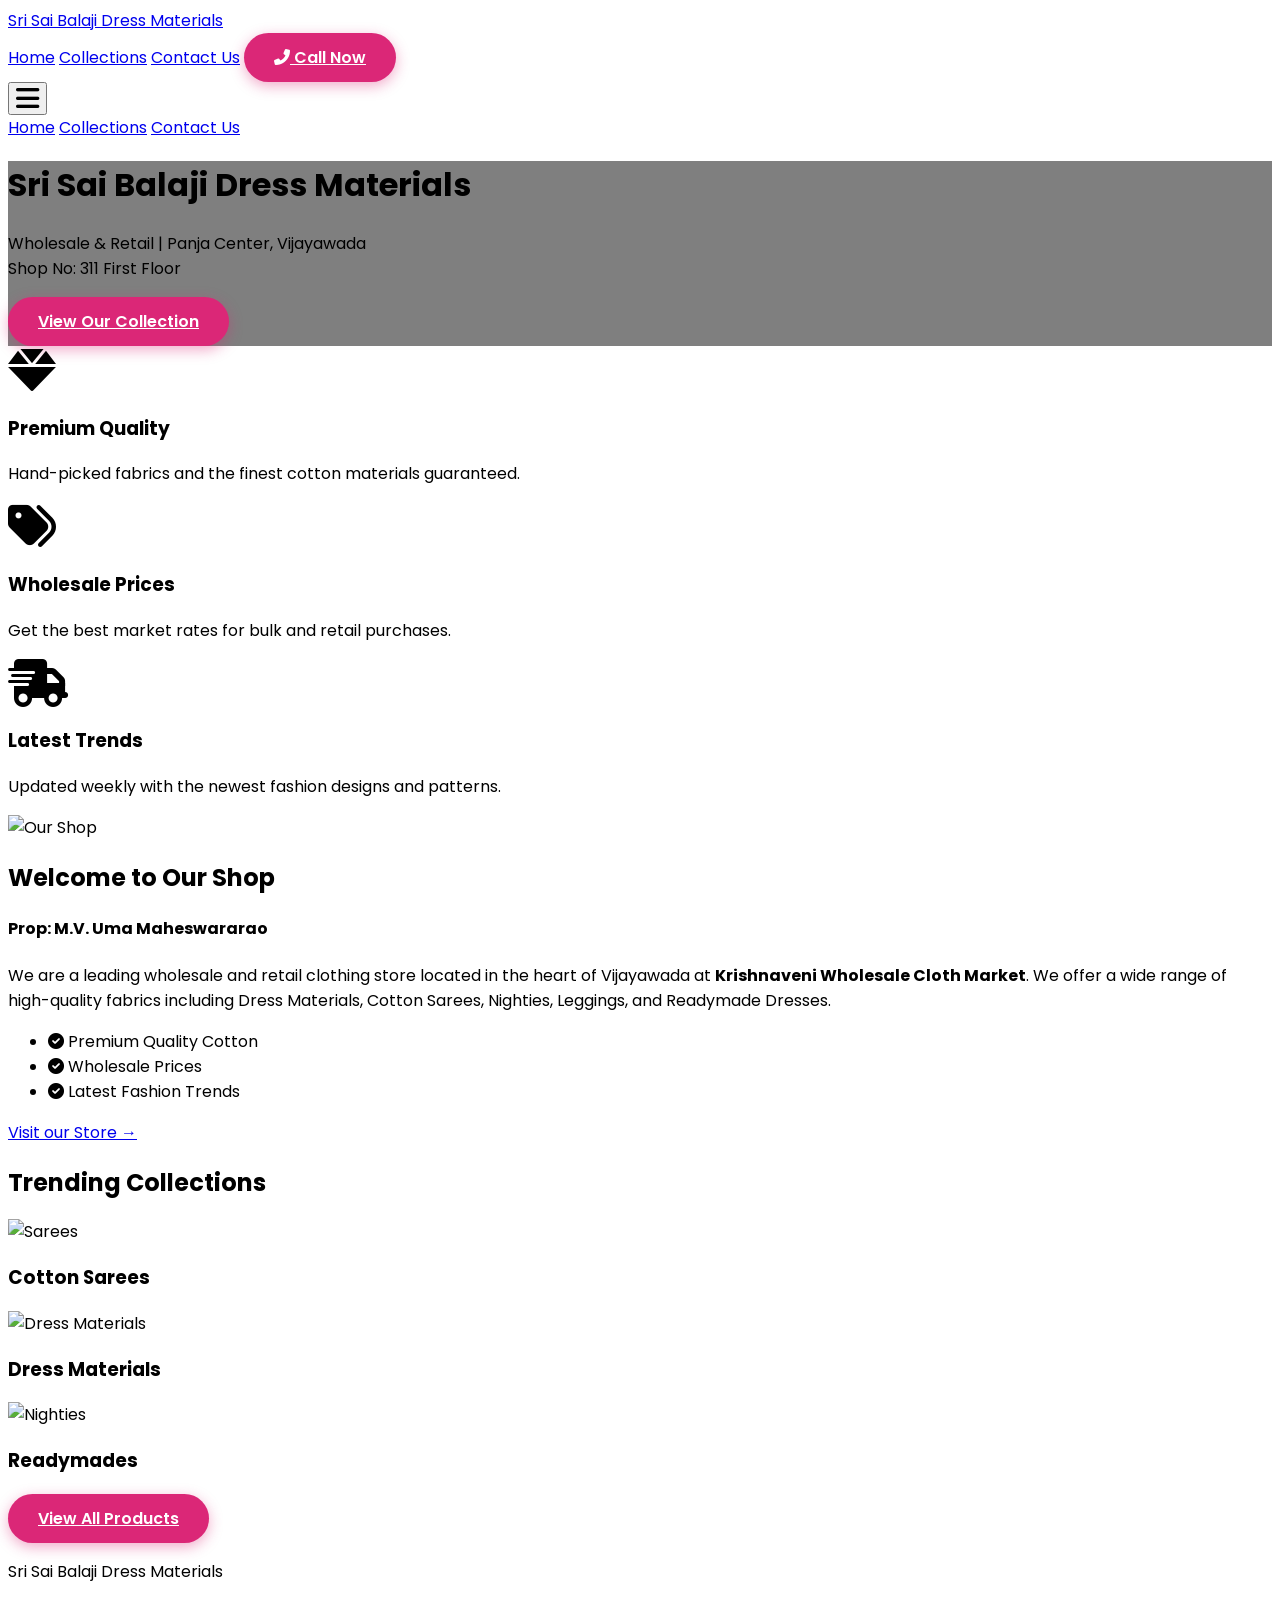
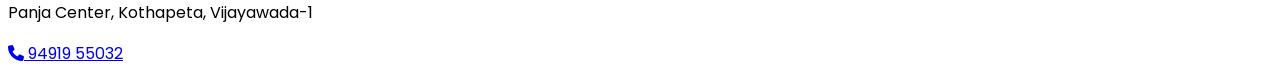
==== index.html @ e8c5100f "Add files via upload" ====
<!DOCTYPE html>
<html lang="en">
<head>
    <meta charset="UTF-8">
    <meta name="viewport" content="width=device-width, initial-scale=1.0">
    <title>Sri Sai Balaji Dress Materials | Home</title>
    
    <script src="https://cdn.tailwindcss.com"></script>
    
    <link href="https://fonts.googleapis.com/css2?family=Poppins:wght@300;400;600;700&display=swap" rel="stylesheet">
    <link rel="stylesheet" href="https://cdnjs.cloudflare.com/ajax/libs/font-awesome/6.0.0/css/all.min.css">
    
    <link rel="stylesheet" href="style.css">
</head>
<body class="bg-gray-50 text-gray-800">

    <nav class="bg-white shadow-md fixed w-full z-50">
        <div class="container mx-auto px-6 py-4 flex justify-between items-center">
            <a href="index.html" class="text-2xl font-bold text-pink-600 tracking-wide uppercase">
                Sri Sai Balaji Dress Materials
            </a>
            
            <div class="hidden md:flex space-x-8 items-center">
                <a href="index.html" class="nav-link text-pink-600 font-semibold">Home</a>
                <a href="products.html" class="nav-link text-gray-700 hover:text-pink-600">Collections</a>
                <a href="contact.html" class="nav-link text-gray-700 hover:text-pink-600">Contact Us</a>
                <a href="tel:+919491955032" class="btn-primary py-2 px-6 rounded-full text-sm">
                    <i class="fas fa-phone-alt mr-2"></i> Call Now
                </a>
            </div>

            <button id="menu-btn" class="md:hidden text-gray-700 focus:outline-none">
                <i class="fas fa-bars fa-2x"></i>
            </button>
        </div>

        <div id="mobile-menu" class="hidden md:hidden bg-white border-t p-4 space-y-4 shadow-lg">
            <a href="index.html" class="block text-pink-600 font-semibold">Home</a>
            <a href="products.html" class="block text-gray-700">Collections</a>
            <a href="contact.html" class="block text-gray-700">Contact Us</a>
        </div>
    </nav>

    <header class="relative h-screen flex items-center justify-center bg-cover bg-center" 
    style="background-image: linear-gradient(rgba(0,0,0,0.5), rgba(0,0,0,0.5)), url('images/Main.jpg');">
        
        <div class="text-center text-white px-6">
            <h1 class="text-4xl md:text-6xl font-bold mb-4 drop-shadow-lg">Sri Sai Balaji Dress Materials</h1>
            
            <p class="text-xl md:text-2xl mb-8 font-light drop-shadow-md">Wholesale & Retail | Panja Center, Vijayawada <br> Shop No: 311 First Floor</p>
             
            <a href="products.html" class="btn-primary text-lg shadow-lg">
                View Our Collection
            </a>
        
        </div>
    </header>

    <section class="py-12 bg-pink-50">
        <div class="container mx-auto px-6">
            <div class="grid grid-cols-1 md:grid-cols-3 gap-8 text-center">
                <div class="p-6 bg-white rounded-lg shadow-md hover:shadow-lg transition">
                    <div class="text-pink-600 mb-4">
                        <i class="fas fa-gem fa-3x"></i>
                    </div>
                    <h3 class="text-xl font-bold mb-2">Premium Quality</h3>
                    <p class="text-gray-600">Hand-picked fabrics and the finest cotton materials guaranteed.</p>
                </div>
                <div class="p-6 bg-white rounded-lg shadow-md hover:shadow-lg transition">
                    <div class="text-pink-600 mb-4">
                        <i class="fas fa-tags fa-3x"></i>
                    </div>
                    <h3 class="text-xl font-bold mb-2">Wholesale Prices</h3>
                    <p class="text-gray-600">Get the best market rates for bulk and retail purchases.</p>
                </div>
                <div class="p-6 bg-white rounded-lg shadow-md hover:shadow-lg transition">
                    <div class="text-pink-600 mb-4">
                        <i class="fas fa-shipping-fast fa-3x"></i>
                    </div>
                    <h3 class="text-xl font-bold mb-2">Latest Trends</h3>
                    <p class="text-gray-600">Updated weekly with the newest fashion designs and patterns.</p>
                </div>
            </div>
        </div>
    </section>

    <section class="py-16 bg-white">
        <div class="container mx-auto px-6 flex flex-col md:flex-row items-center">
            <div class="md:w-1/2 mb-8 md:mb-0">
                <img src="D:\VS-Code\VS\SHOP\Images\Shop.png" alt="Our Shop" class="rounded-lg shadow-xl">
            </div>
            <div class="md:w-1/2 md:pl-12">
                <h2 class="text-3xl font-bold text-gray-800 mb-4">Welcome to Our Shop</h2>
                <h4 class="text-pink-600 font-semibold mb-4">Prop: M.V. Uma Maheswararao</h4>
                <p class="text-gray-600 leading-relaxed mb-6">
                    We are a leading wholesale and retail clothing store located in the heart of Vijayawada at <strong>Krishnaveni Wholesale Cloth Market</strong>. We offer a wide range of high-quality fabrics including Dress Materials, Cotton Sarees, Nighties, Leggings, and Readymade Dresses.
                </p>
                <ul class="space-y-2 mb-8 text-gray-700">
                    <li><i class="fas fa-check-circle text-pink-500 mr-2"></i> Premium Quality Cotton</li>
                    <li><i class="fas fa-check-circle text-pink-500 mr-2"></i> Wholesale Prices</li>
                    <li><i class="fas fa-check-circle text-pink-500 mr-2"></i> Latest Fashion Trends</li>
                </ul>
                <a href="contact.html" class="text-pink-600 font-bold hover:underline">Visit our Store &rarr;</a>
            </div>
        </div>
    </section>

    <section class="py-16 bg-gray-100">
        <div class="container mx-auto px-6">
            <h2 class="text-3xl font-bold text-center text-gray-800 mb-12">Trending Collections</h2>
            <div class="grid grid-cols-1 md:grid-cols-3 gap-8">
                
                <div class="group relative overflow-hidden rounded-lg shadow-lg cursor-pointer">
                    <img src="D:\VS-Code\VS\SHOP\Images\Cotton Sarees.jpg" alt="Sarees" class="w-full h-64 object-cover transform group-hover:scale-110 transition duration-500">
                    <div class="absolute inset-0 bg-black bg-opacity-40 flex items-center justify-center">
                        <h3 class="text-white text-2xl font-bold border-b-2 border-pink-500 pb-1">Cotton Sarees</h3>
                    </div>
                </div>

                <div class="group relative overflow-hidden rounded-lg shadow-lg cursor-pointer">
                    <img src="D:\VS-Code\VS\SHOP\Images\Dress Materials.jpg" alt="Dress Materials" class="w-full h-64 object-cover transform group-hover:scale-110 transition duration-500">
                    <div class="absolute inset-0 bg-black bg-opacity-40 flex items-center justify-center">
                        <h3 class="text-white text-2xl font-bold border-b-2 border-pink-500 pb-1">Dress Materials</h3>
                    </div>
                </div>

                <div class="group relative overflow-hidden rounded-lg shadow-lg cursor-pointer">
                    <img src="D:\VS-Code\VS\SHOP\Images\Ready Made.jpg" alt="Nighties" class="w-full h-64 object-cover transform group-hover:scale-110 transition duration-500">
                    <div class="absolute inset-0 bg-black bg-opacity-40 flex items-center justify-center">
                        <h3 class="text-white text-2xl font-bold border-b-2 border-pink-500 pb-1">Readymades</h3>
                    </div>
                </div>

            </div>
            <div class="text-center mt-10">
                <a href="products.html" class="btn-primary">View All Products</a>
            </div>
        </div>
    </section>


    <footer class="bg-gray-900 text-white py-8">
        <div class="container mx-auto px-6 text-center">
            <p class="text-lg font-semibold">Sri Sai Balaji Dress Materials</p>
            <p class="text-gray-400 text-sm mt-2">Panja Center, Kothapeta, Vijayawada-1</p>
            <div class="mt-4">
                <a href="tel:9491955032" class="mx-2 text-pink-400 hover:text-white"><i class="fas fa-phone"></i> 94919 55032</a>
            </div>
        </div>
    </footer>

    <script src="script.js"></script>
</body>
</html>
---- style.css ----
/* style.css - Paste this entire block */

/* Smooth Scrolling */
html {
    scroll-behavior: smooth;
}

body {
    font-family: 'Poppins', sans-serif;
}

/* --- Navigation Links Hover --- */
.nav-link {
    position: relative;
    padding-bottom: 5px;
    transition: color 0.3s ease;
}

.nav-link::after {
    content: '';
    position: absolute;
    width: 0;
    height: 2px;
    bottom: 0;
    left: 0;
    background-color: #db2777; /* Pink color */
    transition: width 0.3s ease;
}

.nav-link:hover::after {
    width: 100%;
}

/* --- Buttons --- */
.btn-primary {
    transition: all 0.3s ease;
    background-color: #db2777; /* Pink-600 */
    color: white;
    padding: 12px 30px;
    border-radius: 9999px; /* Full rounded */
    font-weight: 600;
    display: inline-block;
    box-shadow: 0 4px 14px 0 rgba(219, 39, 119, 0.39);
}

.btn-primary:hover {
    transform: translateY(-2px);
    background-color: #be185d; /* Pink-700 */
    box-shadow: 0 6px 20px rgba(219, 39, 119, 0.23);
}

/* --- Product Cards (Hover Effect) --- */
.product-card {
    background: white;
    border-radius: 10px;
    overflow: hidden;
    transition: all 0.3s ease;
    box-shadow: 0 4px 6px -1px rgba(0, 0, 0, 0.1);
}

.product-card:hover {
    transform: translateY(-10px); /* Lifts the card up */
    box-shadow: 0 20px 25px -5px rgba(0, 0, 0, 0.1), 0 10px 10px -5px rgba(0, 0, 0, 0.04);
}

.product-card img {
    width: 100%;
    height: 300px;
    object-fit: cover;
    transition: transform 0.5s ease;
}

.product-card:hover img {
    transform: scale(1.05); /* Slight zoom on image */
}

/* --- Map Container --- */
.map-container iframe {
    width: 100%;
    height: 100%;
    border-radius: 0.5rem;
}
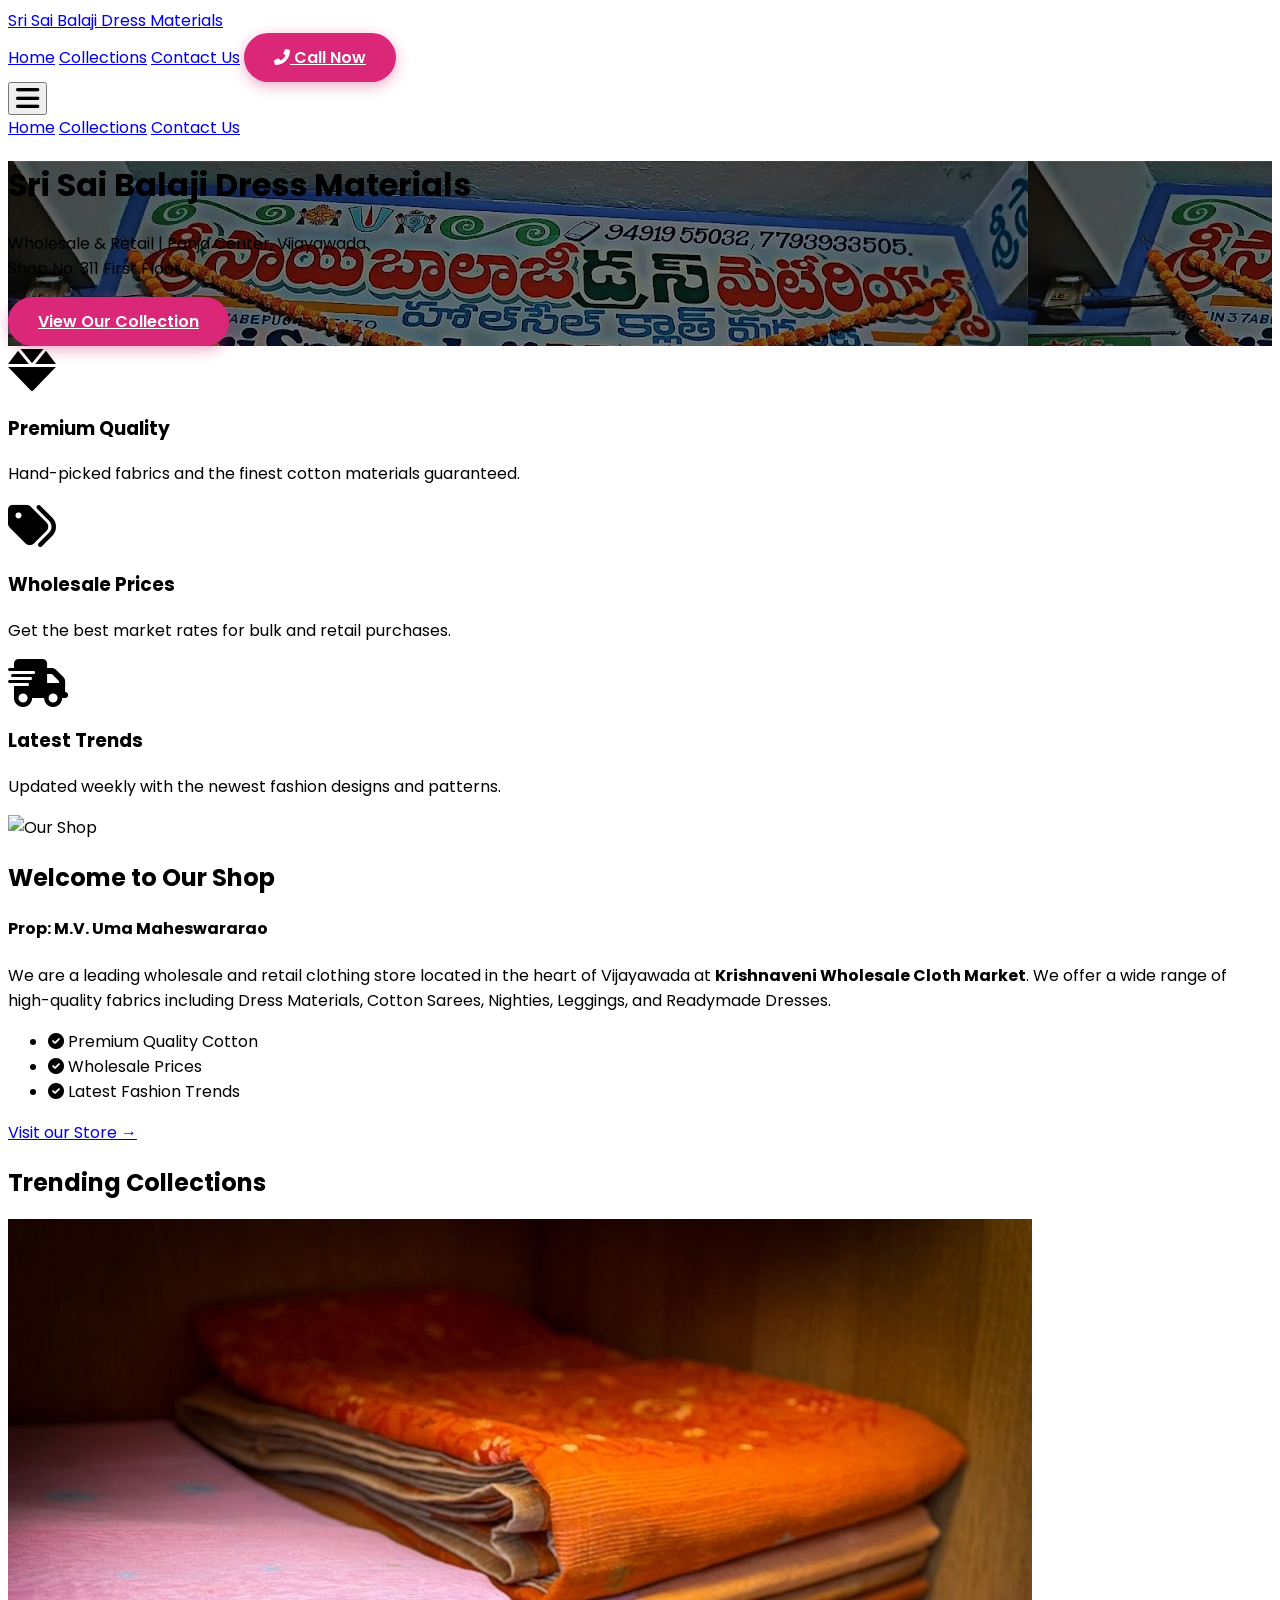
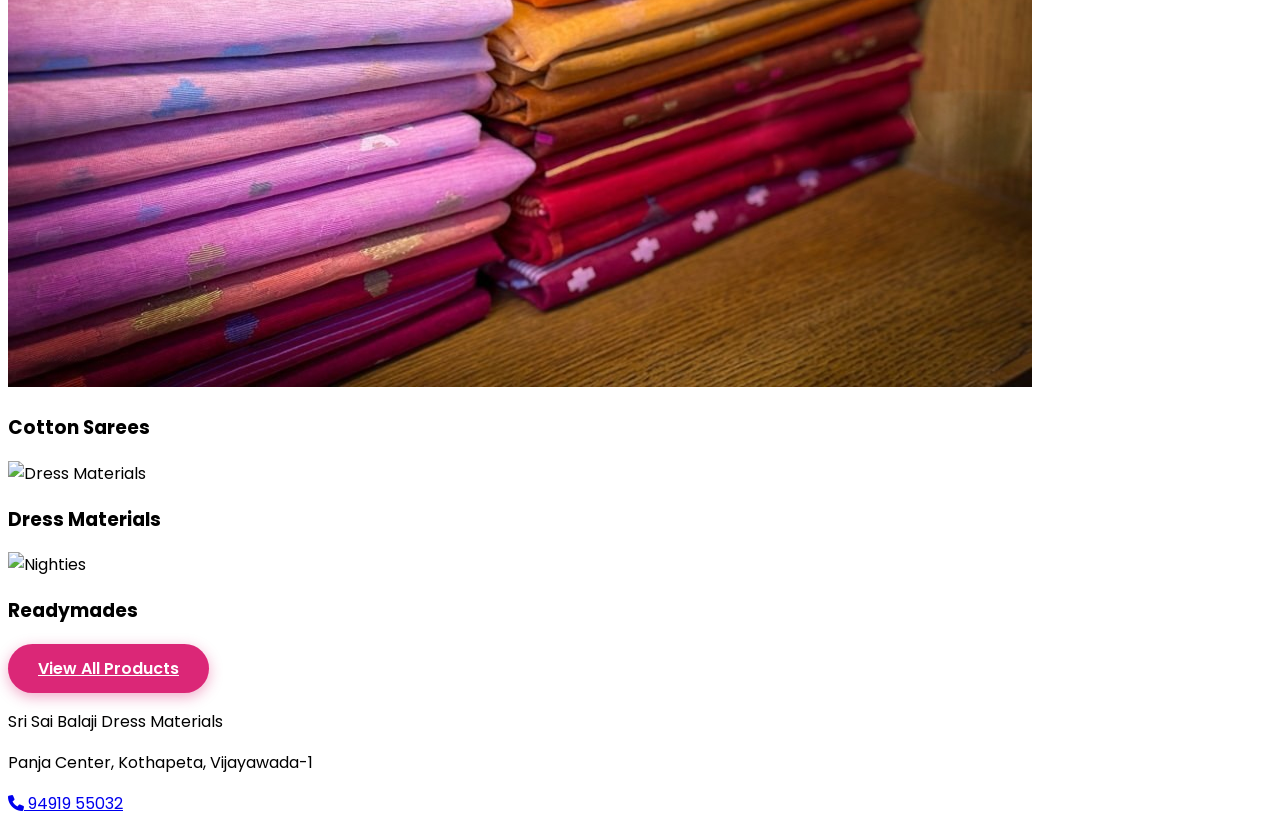
==== commit 02665c99: "Update index.html" ====
--- a/index.html
+++ b/index.html
@@ -42,7 +42,7 @@
     </nav>
 
     <header class="relative h-screen flex items-center justify-center bg-cover bg-center" 
-    style="background-image: linear-gradient(rgba(0,0,0,0.5), rgba(0,0,0,0.5)), url('images/Main.jpg');">
+    style="background-image: linear-gradient(rgba(0,0,0,0.5), rgba(0,0,0,0.5)), url('Images/Main.jpg');">
         
         <div class="text-center text-white px-6">
             <h1 class="text-4xl md:text-6xl font-bold mb-4 drop-shadow-lg">Sri Sai Balaji Dress Materials</h1>
@@ -87,7 +87,7 @@
     <section class="py-16 bg-white">
         <div class="container mx-auto px-6 flex flex-col md:flex-row items-center">
             <div class="md:w-1/2 mb-8 md:mb-0">
-                <img src="D:\VS-Code\VS\SHOP\Images\Shop.png" alt="Our Shop" class="rounded-lg shadow-xl">
+                <img src="Images\Shop.png" alt="Our Shop" class="rounded-lg shadow-xl">
             </div>
             <div class="md:w-1/2 md:pl-12">
                 <h2 class="text-3xl font-bold text-gray-800 mb-4">Welcome to Our Shop</h2>
@@ -111,21 +111,21 @@
             <div class="grid grid-cols-1 md:grid-cols-3 gap-8">
                 
                 <div class="group relative overflow-hidden rounded-lg shadow-lg cursor-pointer">
-                    <img src="D:\VS-Code\VS\SHOP\Images\Cotton Sarees.jpg" alt="Sarees" class="w-full h-64 object-cover transform group-hover:scale-110 transition duration-500">
+                    <img src="Images\Cotton Sarees.jpg" alt="Sarees" class="w-full h-64 object-cover transform group-hover:scale-110 transition duration-500">
                     <div class="absolute inset-0 bg-black bg-opacity-40 flex items-center justify-center">
                         <h3 class="text-white text-2xl font-bold border-b-2 border-pink-500 pb-1">Cotton Sarees</h3>
                     </div>
                 </div>
 
                 <div class="group relative overflow-hidden rounded-lg shadow-lg cursor-pointer">
-                    <img src="D:\VS-Code\VS\SHOP\Images\Dress Materials.jpg" alt="Dress Materials" class="w-full h-64 object-cover transform group-hover:scale-110 transition duration-500">
+                    <img src="Images\Dress Materials.jpg" alt="Dress Materials" class="w-full h-64 object-cover transform group-hover:scale-110 transition duration-500">
                     <div class="absolute inset-0 bg-black bg-opacity-40 flex items-center justify-center">
                         <h3 class="text-white text-2xl font-bold border-b-2 border-pink-500 pb-1">Dress Materials</h3>
                     </div>
                 </div>
 
                 <div class="group relative overflow-hidden rounded-lg shadow-lg cursor-pointer">
-                    <img src="D:\VS-Code\VS\SHOP\Images\Ready Made.jpg" alt="Nighties" class="w-full h-64 object-cover transform group-hover:scale-110 transition duration-500">
+                    <img src="Images\Ready Made.jpg" alt="Nighties" class="w-full h-64 object-cover transform group-hover:scale-110 transition duration-500">
                     <div class="absolute inset-0 bg-black bg-opacity-40 flex items-center justify-center">
                         <h3 class="text-white text-2xl font-bold border-b-2 border-pink-500 pb-1">Readymades</h3>
                     </div>
@@ -151,4 +151,6 @@
 
     <script src="script.js"></script>
 </body>
-</html>+
+</html>
+
